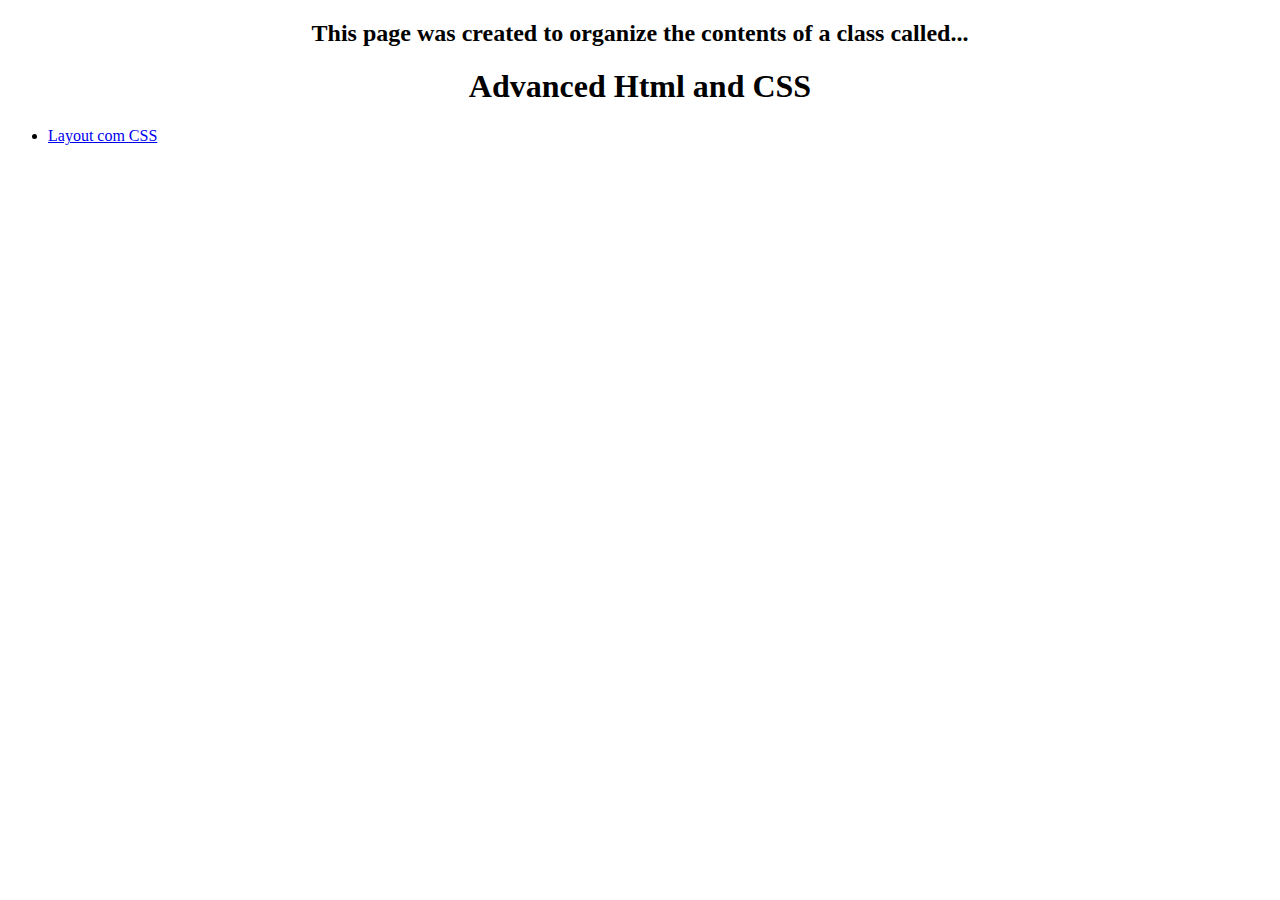
==== index.html @ 76f88fd7 "initial class commit" ====
<!DOCTYPE html>
<html lang="en">
<head>
    <link rel="stylesheet" href="./style.css">
    <meta charset="UTF-8">
    <meta name="viewport" content="width=device-width, initial-scale=1.0">
    <title>Advanced Html & CSS</title>
</head>
<body>
    <header">
        <h2>This page was created to organize the contents of a class called...</h2>
        <h1>Advanced Html and CSS</h1>
    </header>
    
    <main>
        <ul>
            <li>
                <a href="./layout-css.html" target="_blank">Layout com CSS</a>
            </li>
        </ul>
    </main>
    
</body>
</html>
---- style.css ----
header, h1, h2{
text-align: center;
}
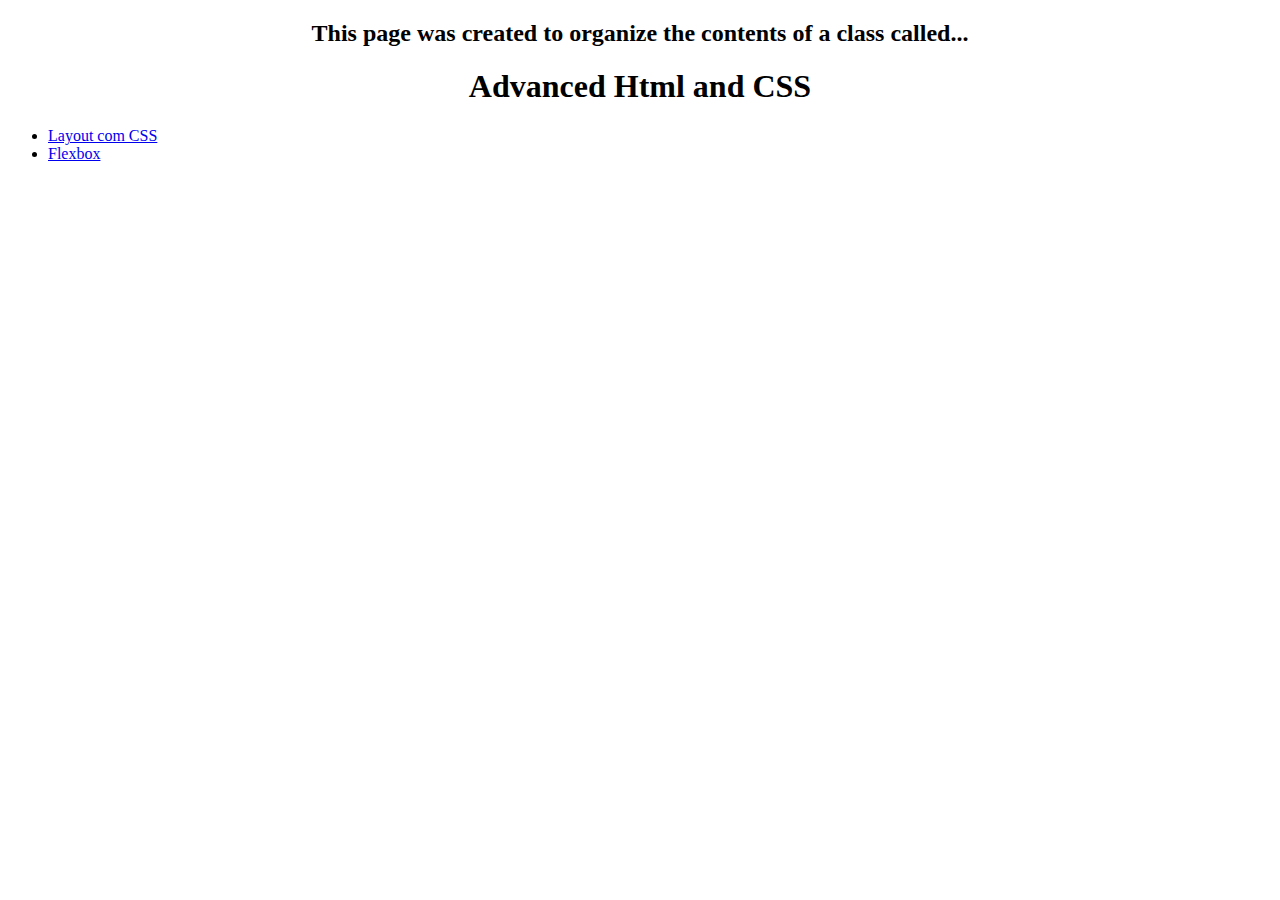
==== commit a15c5e68: "feat: added flexbox page" ====
--- a/index.html
+++ b/index.html
@@ -1,7 +1,7 @@
 <!DOCTYPE html>
 <html lang="en">
 <head>
-    <link rel="stylesheet" href="./style.css">
+    <link rel="stylesheet" href="./index.css">
     <meta charset="UTF-8">
     <meta name="viewport" content="width=device-width, initial-scale=1.0">
     <title>Advanced Html & CSS</title>
@@ -17,6 +17,9 @@
             <li>
                 <a href="./layout-css.html" target="_blank">Layout com CSS</a>
             </li>
+            <li>
+                <a href="./flexbox.html" target="_blank">Flexbox</a>
+            </li>
         </ul>
     </main>
     
--- a/index.css
+++ b/index.css
@@ -0,0 +1,3 @@
+header, h1, h2{
+text-align: center;
+}